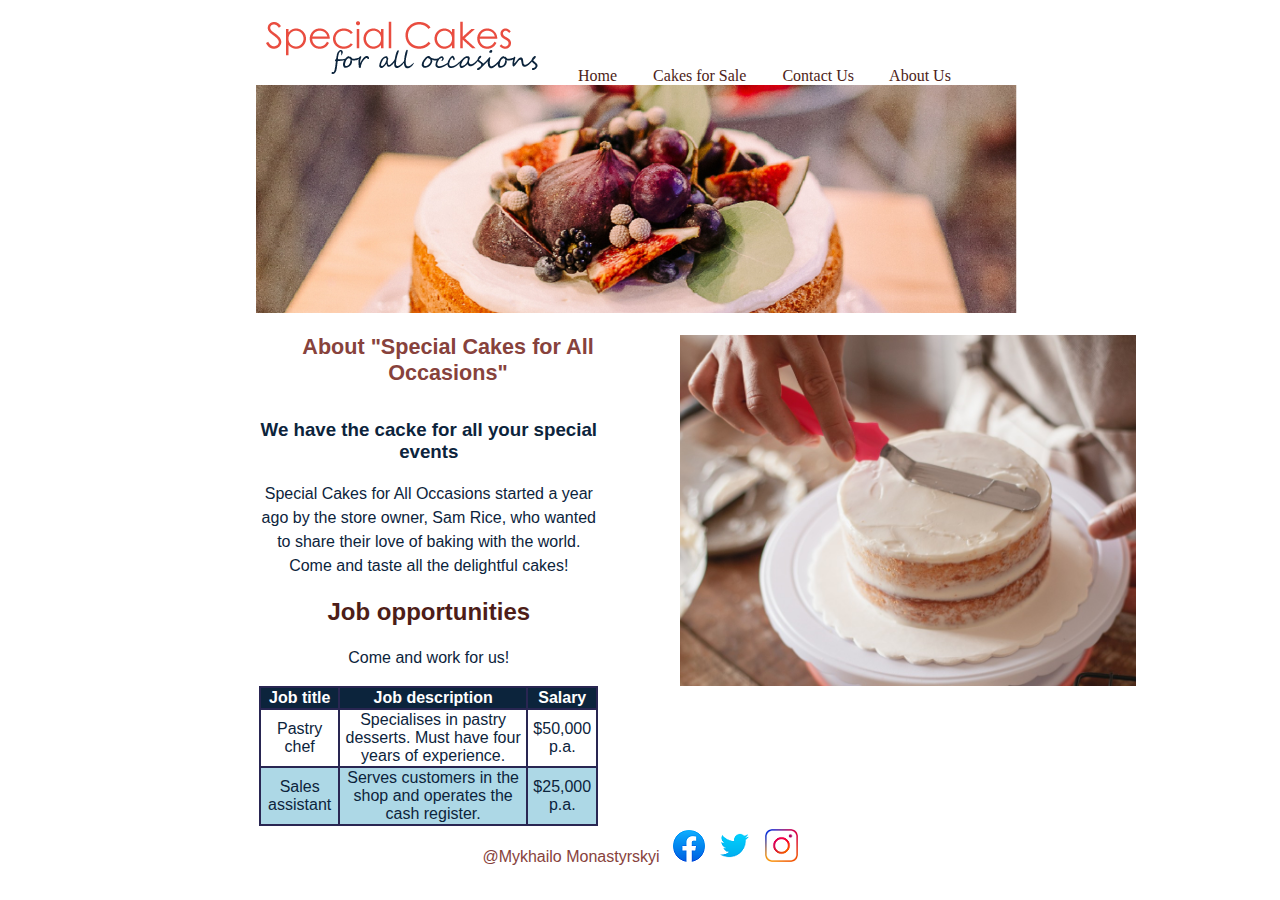
==== about_us.html @ 96ec4863 "Add files via upload" ====
<!DOCTYPE html>
<html lang="en">
    <head>
        <meta name="viewport" content="width=device-width, initial-scale=1.0">
        <meta charset="UTF-8">
        <title>About Us</title>
        <link rel="stylesheet" href="css/style.css">
    </head>
    <body class="content-wrap">
        <header>
            <a href="index.html"><img class="logo" src="images/logo.png.png" alt="logo image"></a>
            <a href="index.html"> Home </a>&nbsp;&nbsp;
            <a href="cakes_for_sale.html"> Cakes for Sale </a>&nbsp;&nbsp;
            <a href="contact_us.html"> Contact Us </a>&nbsp;&nbsp;
            <a href="about_us.html"> About Us </a>
            <img class="banner" src="images/web_image/banner1200.png" alt="banner image"><br>
        </header>
        <main>
            <div class="text-container">
                <h1 class="mainheading">About "Special Cakes for All Occasions"</h1>
            
                <section class="aboutus_text">
                    <h3>We have the cacke for all your special events</h3>
                    <p>Special Cakes for All Occasions started a year ago by the store owner, Sam Rice, who wanted to share their love of baking with the world. Come and taste all the delightful cakes!</p>
                
                    <h2>Job opportunities</h2>
                    <p>Come and work for us!</p>
                
                    <table>
                        <tr id="tr"> 
                            <th>Job title</th>
                            <th>Job description</th>
                            <th>Salary</th>
                        </tr>
                        <tr id="tr">
                            <td>Pastry chef</td>
                            <td>Specialises in pastry desserts. Must have four years of experience.</td>
                            <td>$50,000 p.a.</td>
                        </tr> 
                        <tr id="tr">
                            <td>Sales assistant</td>
                            <td>Serves customers in the shop and operates the cash register.</td>
                            <td>$25,000 p.a.</td>                
                        </tr>
                    </table>
                </section>
            </div>
                <div class="image_aboutus">
                    <figure>
                        <img id="aboutimage" src="images/web_image/aboutus975.png">
                    </figure>
                </div>
        </main>
        <footer>
            <div role="contentinfo" class="contentinfo">
                <label> @Mykhailo Monastyrskyi </label> &nbsp;
                <a href="http://wwww.facebook.com/" target="_blank"><img class="icons" src="images/icons/Facebook_icon.png" alt="facebook website icon"></a>&nbsp;&nbsp;
                <a href="https://www.twitter.com/" target="_blank"><img class="icons" src="images/icons/Twitter-icon.png" alt="twitter website icon"></a>&nbsp;&nbsp;
                <a href="https://www.instagram.com/" target="_blank"><img class="icons" src="images/icons/instagram_icon.png" alt="instagram website icon"></a>
            </div>
        </footer>
</body>
</html>
---- css/style.css ----
main{
    color:#0C243C;
    font-family:Arial, Helvetica, sans-serif, Helvetica, sans-serif;
  }
body{
    font-family: "Helvetica, Calibri, sans-serif";
}
.image_home{
    width: 100%;
}
.logo{
    max-width: 100%;
    max-height: 100%;
}
.banner{
    max-width: 100%;
    max-height: 100%;
}
.content-wrap{
    width: 60%;
    margin: 0 auto;
    padding: 10px 0;
}
.contentinfo{
    text-align: center;
    clear: both;
}
.mainheading{
    font-family:Arial, Helvetica, sans-serif;
    color: #87423c;
    font-size: 36px;
    text-align: center;  
    font-size:135%;
}
.aboutus_text{
    text-align: center;
    float:left;
    width:90%;
}
.image_aboutus {
    width: 50%;
    height: auto;
    float: right;
}
#aboutimage {
    width: 150%; 
    height: auto;
}
header a {
    margin-right: 20px;
    text-decoration: none;
    color: #4d1d18;
}
header a:hover {
    color: #555;
}
h2 {
    color: #4d1d18;
    font-size: 24px;
}
p {
    line-height: 150%;
}
a {
    color: #87423c;
}

#asty{
    width:65%; 
    float: right;
    font-family:Arial, Helvetica, sans-serif, Helvetica, sans-serif;
}
table,th, td{    
    border:2px solid #292652;
    border-collapse: collapse;        
}
table{
    width: 98%;
    margin:1%;    
}
th{
    text-align:center;
    background-color: #0C243C;
    color: white;
}
td{
    text-align: center;
    height: 50px;
}
footer{    
    font-family:Arial, Helvetica, sans-serif, Helvetica, sans-serif;
    background-color: #ffffff;
    color: #87423c;
    text-align: center;
}
#tr:nth-child(odd){
    background-color: lightblue;
}
.center{
    display: block;
    margin: auto;  
}
.myform{
    padding: 10px;
}
.myform .formgroup{
    padding: 15px;
}
.myform label{
    display: block;
}
.myform input[type="text"],[type="email"],[type="number"],.myform textarea{
    width: 100%;
    padding: 8px;
}
.myform input[type="submit"]{
    background-color: #0C243C;
    color:white;
    padding: 15px;
}.myform .formgroup{
    padding: 15px;
}

header {
    align-items: center;
    background-color: rgb(255, 255, 255);
    color: #fff;
}

header a {
    text-decoration: none;
}

.text-container {
    text-align: left;
    float: left;
    width: 50%;
}
fieldset{
    width: 80%;
    padding: 10px;
    margin: auto;
}
.google-map{
    padding-bottom: 60%;
     position: relative;
}
.google-map iframe {
    padding: 20px;
    height: 100%;
    width: 100%;
    left: 0;
    top: 0;
    position: absolute;
}
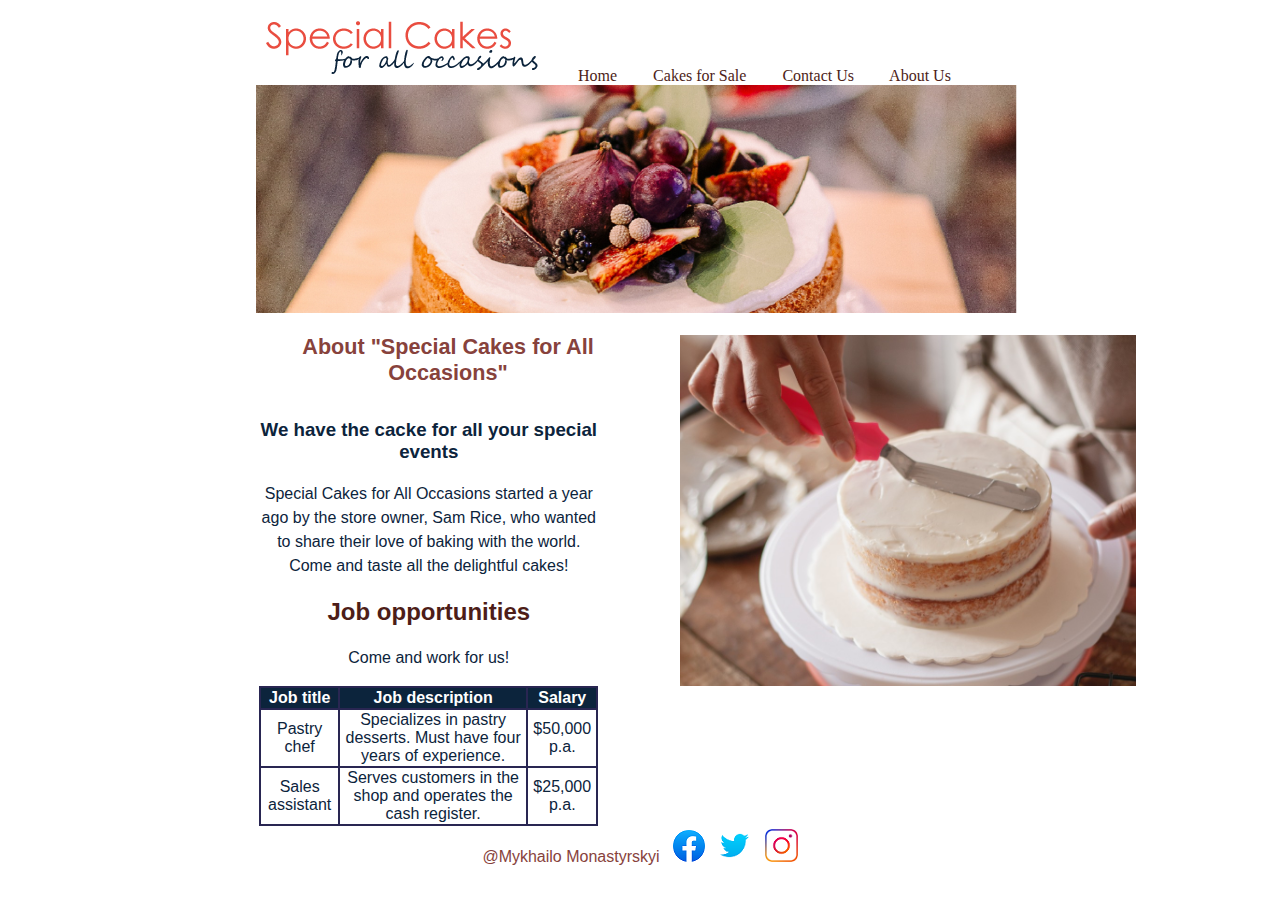
==== commit b563feca: "Add files via upload" ====
--- a/about_us.html
+++ b/about_us.html
@@ -27,22 +27,27 @@
                     <p>Come and work for us!</p>
                 
                     <table>
-                        <tr id="tr"> 
-                            <th>Job title</th>
-                            <th>Job description</th>
-                            <th>Salary</th>
-                        </tr>
-                        <tr id="tr">
-                            <td>Pastry chef</td>
-                            <td>Specialises in pastry desserts. Must have four years of experience.</td>
-                            <td>$50,000 p.a.</td>
-                        </tr> 
-                        <tr id="tr">
-                            <td>Sales assistant</td>
-                            <td>Serves customers in the shop and operates the cash register.</td>
-                            <td>$25,000 p.a.</td>                
-                        </tr>
+                        <thead>
+                            <tr>
+                                <th>Job title</th>
+                                <th>Job description</th>
+                                <th>Salary</th>
+                            </tr>
+                        </thead>
+                        <tbody>
+                            <tr>
+                                <td>Pastry chef</td>
+                                <td>Specializes in pastry desserts. Must have four years of experience.</td>
+                                <td>$50,000 p.a.</td>
+                            </tr>
+                            <tr>
+                                <td>Sales assistant</td>
+                                <td>Serves customers in the shop and operates the cash register.</td>
+                                <td>$25,000 p.a.</td>
+                            </tr>
+                        </tbody>
                     </table>
+                    
                 </section>
             </div>
                 <div class="image_aboutus">
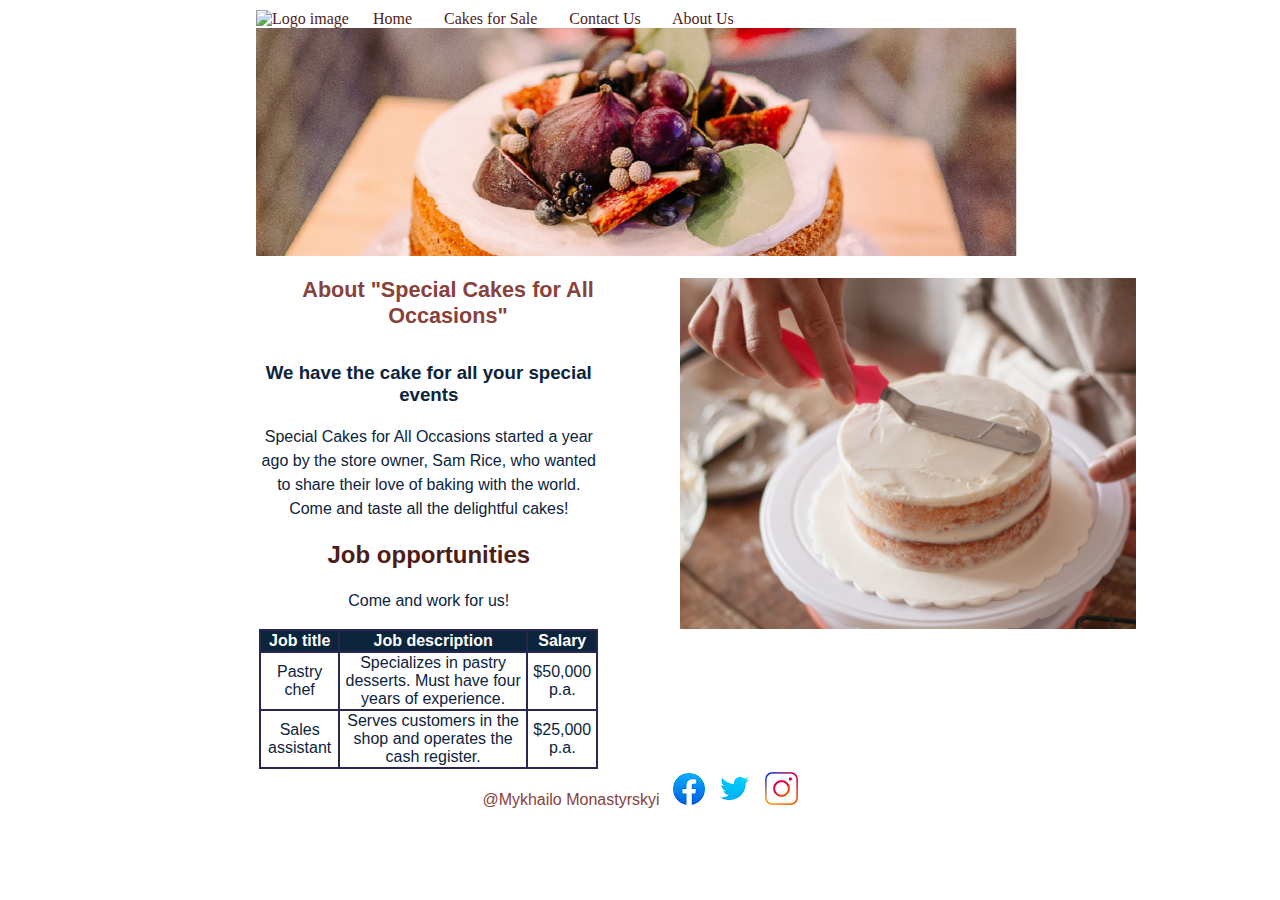
==== commit 4915b8aa: "Update about_us.html" ====
--- a/about_us.html
+++ b/about_us.html
@@ -1,69 +1,65 @@
 <!DOCTYPE html>
 <html lang="en">
-    <head>
-        <meta name="viewport" content="width=device-width, initial-scale=1.0">
-        <meta charset="UTF-8">
-        <title>About Us</title>
-        <link rel="stylesheet" href="css/style.css">
-    </head>
-    <body class="content-wrap">
-        <header>
-            <a href="index.html"><img class="logo" src="images/logo.png.png" alt="logo image"></a>
-            <a href="index.html"> Home </a>&nbsp;&nbsp;
-            <a href="cakes_for_sale.html"> Cakes for Sale </a>&nbsp;&nbsp;
-            <a href="contact_us.html"> Contact Us </a>&nbsp;&nbsp;
-            <a href="about_us.html"> About Us </a>
-            <img class="banner" src="images/web_image/banner1200.png" alt="banner image"><br>
-        </header>
-        <main>
-            <div class="text-container">
-                <h1 class="mainheading">About "Special Cakes for All Occasions"</h1>
+<head>
+    <meta name="viewport" content="width=device-width, initial-scale=1.0">
+    <meta charset="UTF-8">
+    <title>About Us</title>
+    <link rel="stylesheet" href="css/style.css">
+</head>
+<body class="content-wrap">
+    <header>
+        <a href="index.html"><img class="logo" src="images/logo.png" alt="Logo image"></a>
+        <a href="index.html">Home</a>&nbsp;&nbsp;
+        <a href="cakes_for_sale.html">Cakes for Sale</a>&nbsp;&nbsp;
+        <a href="contact_us.html">Contact Us</a>&nbsp;&nbsp;
+        <a href="about_us.html">About Us</a>
+        <img class="banner" src="images/web_image/banner1200.png" alt="Banner image"><br>
+    </header>
+    <main>
+        <div class="text-container">
+            <h1 class="mainheading">About "Special Cakes for All Occasions"</h1>
             
-                <section class="aboutus_text">
-                    <h3>We have the cacke for all your special events</h3>
-                    <p>Special Cakes for All Occasions started a year ago by the store owner, Sam Rice, who wanted to share their love of baking with the world. Come and taste all the delightful cakes!</p>
-                
-                    <h2>Job opportunities</h2>
-                    <p>Come and work for us!</p>
-                
-                    <table>
-                        <thead>
-                            <tr>
-                                <th>Job title</th>
-                                <th>Job description</th>
-                                <th>Salary</th>
-                            </tr>
-                        </thead>
-                        <tbody>
-                            <tr>
-                                <td>Pastry chef</td>
-                                <td>Specializes in pastry desserts. Must have four years of experience.</td>
-                                <td>$50,000 p.a.</td>
-                            </tr>
-                            <tr>
-                                <td>Sales assistant</td>
-                                <td>Serves customers in the shop and operates the cash register.</td>
-                                <td>$25,000 p.a.</td>
-                            </tr>
-                        </tbody>
-                    </table>
-                    
-                </section>
-            </div>
-                <div class="image_aboutus">
-                    <figure>
-                        <img id="aboutimage" src="images/web_image/aboutus975.png">
-                    </figure>
-                </div>
-        </main>
-        <footer>
-            <div role="contentinfo" class="contentinfo">
-                <label> @Mykhailo Monastyrskyi </label> &nbsp;
-                <a href="http://wwww.facebook.com/" target="_blank"><img class="icons" src="images/icons/Facebook_icon.png" alt="facebook website icon"></a>&nbsp;&nbsp;
-                <a href="https://www.twitter.com/" target="_blank"><img class="icons" src="images/icons/Twitter-icon.png" alt="twitter website icon"></a>&nbsp;&nbsp;
-                <a href="https://www.instagram.com/" target="_blank"><img class="icons" src="images/icons/instagram_icon.png" alt="instagram website icon"></a>
-            </div>
-        </footer>
+            <section class="aboutus_text">
+                <h3>We have the cake for all your special events</h3>
+                <p>Special Cakes for All Occasions started a year ago by the store owner, Sam Rice, who wanted to share their love of baking with the world. Come and taste all the delightful cakes!</p>
+                <h2>Job opportunities</h2>
+                <p>Come and work for us!</p>
+                <table>
+                    <thead>
+                        <tr>
+                            <th>Job title</th>
+                            <th>Job description</th>
+                            <th>Salary</th>
+                        </tr>
+                    </thead>
+                    <tbody>
+                        <tr>
+                            <td>Pastry chef</td>
+                            <td>Specializes in pastry desserts. Must have four years of experience.</td>
+                            <td>$50,000 p.a.</td>
+                        </tr>
+                        <tr>
+                            <td>Sales assistant</td>
+                            <td>Serves customers in the shop and operates the cash register.</td>
+                            <td>$25,000 p.a.</td>
+                        </tr>
+                    </tbody>
+                </table>
+            </section>
+        </div>
+        <div class="image_aboutus">
+            <figure>
+                <img id="aboutimage" src="images/web_image/aboutus975.png" alt="About Us image">
+            </figure>
+        </div>
+    </main>
+    <footer>
+        <div role="contentinfo" class="contentinfo">
+            <label> @Mykhailo Monastyrskyi </label> &nbsp;
+            <a href="http://www.facebook.com/" target="_blank"><img class="icons" src="images/icons/Facebook_icon.png" alt="Facebook website icon"></a>&nbsp;&nbsp;
+            <a href="https://www.twitter.com/" target="_blank"><img class="icons" src="images/icons/Twitter-icon.png" alt="Twitter website icon"></a>&nbsp;&nbsp;
+            <a href="https://www.instagram.com/" target="_blank"><img class="icons" src="images/icons/instagram_icon.png" alt="Instagram website icon"></a>
+        </div>
+    </footer>
 </body>
 </html>
-
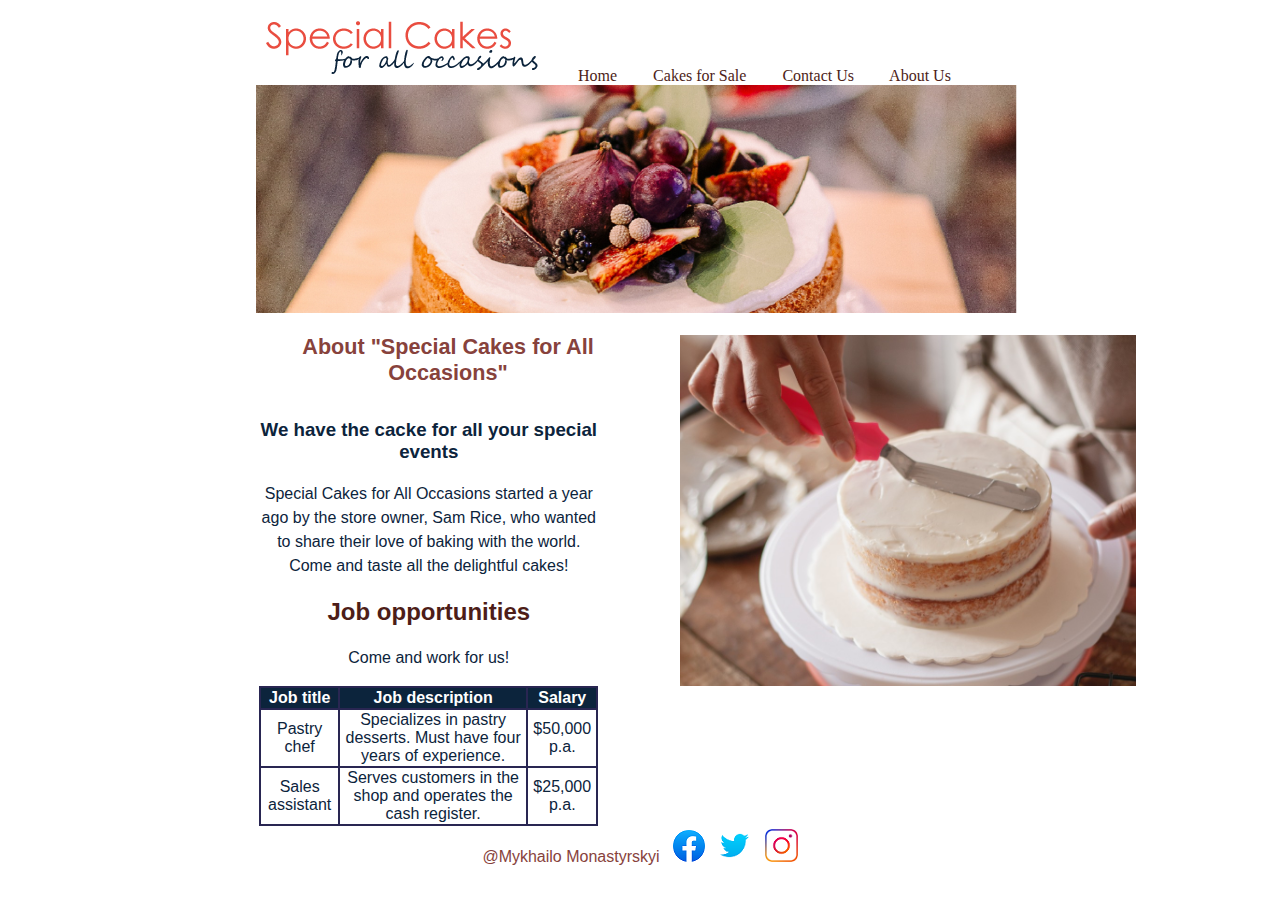
==== commit c9fa2f3c: "Add files via upload" ====
--- a/about_us.html
+++ b/about_us.html
@@ -1,65 +1,65 @@
 <!DOCTYPE html>
 <html lang="en">
-<head>
-    <meta name="viewport" content="width=device-width, initial-scale=1.0">
-    <meta charset="UTF-8">
-    <title>About Us</title>
-    <link rel="stylesheet" href="css/style.css">
-</head>
-<body class="content-wrap">
-    <header>
-        <a href="index.html"><img class="logo" src="images/logo.png" alt="Logo image"></a>
-        <a href="index.html">Home</a>&nbsp;&nbsp;
-        <a href="cakes_for_sale.html">Cakes for Sale</a>&nbsp;&nbsp;
-        <a href="contact_us.html">Contact Us</a>&nbsp;&nbsp;
-        <a href="about_us.html">About Us</a>
-        <img class="banner" src="images/web_image/banner1200.png" alt="Banner image"><br>
-    </header>
-    <main>
-        <div class="text-container">
-            <h1 class="mainheading">About "Special Cakes for All Occasions"</h1>
+    <head>
+        <meta name="viewport" content="width=device-width, initial-scale=1.0">
+        <meta charset="UTF-8">
+        <title>About Us</title>
+        <link rel="stylesheet" href="css/style.css">
+    </head>
+    <body class="content-wrap">
+        <header>
+            <a href="index.html"><img class="logo" src="images/logo.png" alt="logo image"></a>
+            <a href="index.html"> Home </a>&nbsp;&nbsp;
+            <a href="cakes_for_sale.html"> Cakes for Sale </a>&nbsp;&nbsp;
+            <a href="contact_us.html"> Contact Us </a>&nbsp;&nbsp;
+            <a href="about_us.html"> About Us </a>
+            <img class="banner" src="images/web_image/banner1200.png" alt="banner image"><br>
+        </header>
+        <main>
+            <div class="text-container">
+                <h1 class="mainheading">About "Special Cakes for All Occasions"</h1>
             
-            <section class="aboutus_text">
-                <h3>We have the cake for all your special events</h3>
-                <p>Special Cakes for All Occasions started a year ago by the store owner, Sam Rice, who wanted to share their love of baking with the world. Come and taste all the delightful cakes!</p>
-                <h2>Job opportunities</h2>
-                <p>Come and work for us!</p>
-                <table>
-                    <thead>
-                        <tr>
-                            <th>Job title</th>
-                            <th>Job description</th>
-                            <th>Salary</th>
-                        </tr>
-                    </thead>
-                    <tbody>
-                        <tr>
-                            <td>Pastry chef</td>
-                            <td>Specializes in pastry desserts. Must have four years of experience.</td>
-                            <td>$50,000 p.a.</td>
-                        </tr>
-                        <tr>
-                            <td>Sales assistant</td>
-                            <td>Serves customers in the shop and operates the cash register.</td>
-                            <td>$25,000 p.a.</td>
-                        </tr>
-                    </tbody>
-                </table>
-            </section>
-        </div>
-        <div class="image_aboutus">
-            <figure>
-                <img id="aboutimage" src="images/web_image/aboutus975.png" alt="About Us image">
-            </figure>
-        </div>
-    </main>
-    <footer>
-        <div role="contentinfo" class="contentinfo">
-            <label> @Mykhailo Monastyrskyi </label> &nbsp;
-            <a href="http://www.facebook.com/" target="_blank"><img class="icons" src="images/icons/Facebook_icon.png" alt="Facebook website icon"></a>&nbsp;&nbsp;
-            <a href="https://www.twitter.com/" target="_blank"><img class="icons" src="images/icons/Twitter-icon.png" alt="Twitter website icon"></a>&nbsp;&nbsp;
-            <a href="https://www.instagram.com/" target="_blank"><img class="icons" src="images/icons/instagram_icon.png" alt="Instagram website icon"></a>
-        </div>
-    </footer>
+                <section class="aboutus_text">
+                    <h3>We have the cacke for all your special events</h3>
+                    <p>Special Cakes for All Occasions started a year ago by the store owner, Sam Rice, who wanted to share their love of baking with the world. Come and taste all the delightful cakes!</p>
+                    <h2>Job opportunities</h2>
+                    <p>Come and work for us!</p>
+                    <table>
+                        <thead>
+                            <tr>
+                                <th>Job title</th>
+                                <th>Job description</th>
+                                <th>Salary</th>
+                            </tr>
+                        </thead>
+                        <tbody>
+                            <tr>
+                                <td>Pastry chef</td>
+                                <td>Specializes in pastry desserts. Must have four years of experience.</td>
+                                <td>$50,000 p.a.</td>
+                            </tr>
+                            <tr>
+                                <td>Sales assistant</td>
+                                <td>Serves customers in the shop and operates the cash register.</td>
+                                <td>$25,000 p.a.</td>
+                            </tr>
+                        </tbody>
+                    </table>
+                </section>
+            </div>
+                <div class="image_aboutus">
+                    <figure>
+                        <img id="aboutimage" src="images/web_image/aboutus975.png" alt="aboutus image">
+                    </figure>
+                </div>
+        </main>
+        <footer>
+            <div role="contentinfo" class="contentinfo">
+                <label> @Mykhailo Monastyrskyi </label> &nbsp;
+                <a href="http://wwww.facebook.com/" target="_blank"><img class="icons" src="images/icons/Facebook_icon.png" alt="facebook website icon"></a>&nbsp;&nbsp;
+                <a href="https://www.twitter.com/" target="_blank"><img class="icons" src="images/icons/Twitter-icon.png" alt="twitter website icon"></a>&nbsp;&nbsp;
+                <a href="https://www.instagram.com/" target="_blank"><img class="icons" src="images/icons/instagram_icon.png" alt="instagram website icon"></a>
+            </div>
+        </footer>
 </body>
-</html>
+</html>